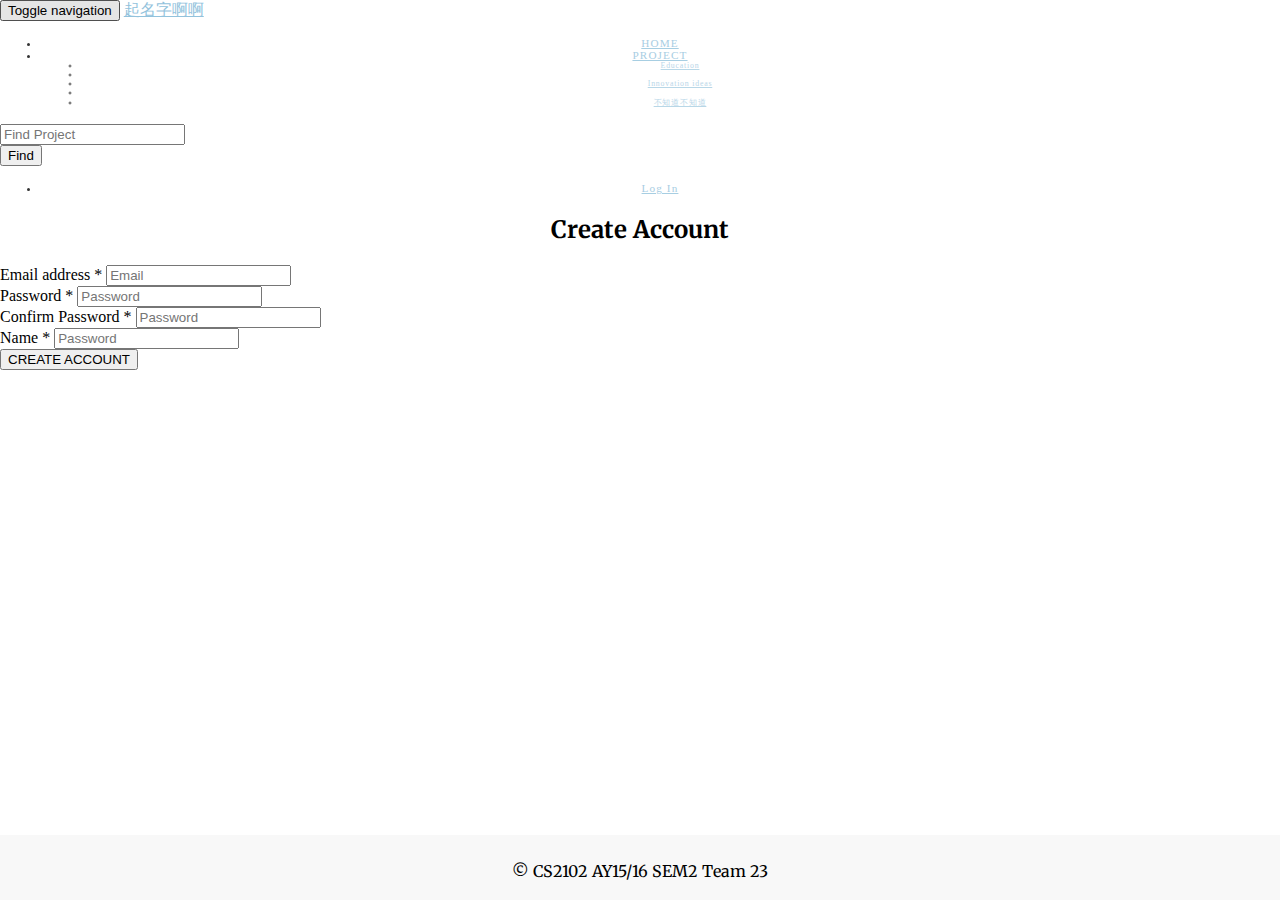
==== createAccount.html @ 3b3d8077 "随便写了个navbar" ====
<!DOCTYPE html>
<html>

<head>
    <meta name="author" content="Li Zan A0133894W">
    <meta name="viewport" content="width=device-width, initial-scale=1.0">
    <title>起不出名字</title>
    <script src="js/jquery-1.10.2.js"></script>
    <script src="https://code.jquery.com/jquery-2.2.0.min.js"></script>
    
    <!-- Latest compiled and minified CSS -->
    <link rel="stylesheet" href="https://maxcdn.bootstrapcdn.com/bootstrap/3.3.6/css/bootstrap.min.css" integrity="sha384-1q8mTJOASx8j1Au+a5WDVnPi2lkFfwwEAa8hDDdjZlpLegxhjVME1fgjWPGmkzs7" crossorigin="anonymous">

    <!-- Latest compiled and minified JavaScript -->
    <script src="https://maxcdn.bootstrapcdn.com/bootstrap/3.3.6/js/bootstrap.min.js" integrity="sha384-0mSbJDEHialfmuBBQP6A4Qrprq5OVfW37PRR3j5ELqxss1yVqOtnepnHVP9aJ7xS" crossorigin="anonymous"></script>
    
    <link href='https://fonts.googleapis.com/css?family=Merriweather|Didact+Gothic' rel='stylesheet' type='text/css'>
    
    <script src="main.js"></script>
    <link href="styles.css" rel="stylesheet" type="text/css">
    <!--[if lt IE 9]><script src="http://html5shiv.googlecode.com/svn/trunk/html5.js"></script><![endif]-->
</head>

<body>
    <nav class="navbar navbar-default">
      <div class="container-fluid">
        <!-- Brand and toggle get grouped for better mobile display -->
        <div class="navbar-header">
          <button type="button" class="navbar-toggle collapsed" data-toggle="collapse" data-target="#bs-example-navbar-collapse-1" aria-expanded="false">
            <span class="sr-only">Toggle navigation</span>
            <span class="icon-bar"></span>
            <span class="icon-bar"></span>
            <span class="icon-bar"></span>
          </button>
          <a class="navbar-brand" href="index.html">起名字啊啊</a>
        </div>

        <!-- Collect the nav links, forms, and other content for toggling -->
        <div class="collapse navbar-collapse" id="bs-example-navbar-collapse-1">
          <ul class="nav navbar-nav">
            <li><a href="index.html">HOME</a></li>
            <li class="dropdown">
              <a href="#" class="dropdown-toggle" data-toggle="dropdown" role="button" aria-haspopup="true" aria-expanded="false">PROJECT<span class="caret"></span></a>
              <ul class="dropdown-menu">
                <li><a href="#">Education</a></li>
                <li role="separator" class="divider"></li>
                <li><a href="#">Innovation ideas</a></li>
                <li role="separator" class="divider"></li>
                <li><a href="#">不知道不知道</a></li>
              </ul>
            </li>
          </ul>
          <form class="navbar-form navbar-left" role="search">
            <div class="form-group">
              <input type="text" class="form-control" placeholder="Find Project">
            </div>
            <button type="submit" class="btn btn-default">Find</button>
          </form>
          <ul class="nav navbar-nav navbar-right">
            <li><a href="login.html">Log In</a></li>
          </ul>
        </div><!-- /.navbar-collapse -->
      </div><!-- /.container-fluid -->
    </nav>


    <h2>Create Account</h2>
    <form>
      <div class="form-group">
        <label for="exampleInputEmail1">Email address *</label>
        <input type="email" class="form-control" id="exampleInputEmail1" placeholder="Email">
      </div>
      <div class="form-group">
        <label for="exampleInputPassword1">Password *</label>
        <input type="password" class="form-control" id="exampleInputPassword1" placeholder="Password">
      </div>
      <div class="form-group">
        <label for="exampleInputPassword1">Confirm Password *</label>
        <input type="password" class="form-control" id="exampleInputPassword1" placeholder="Password">
      </div>
      <div class="form-group">
        <label for="exampleInputPassword1">Name *</label>
        <input type="password" class="form-control" id="exampleInputPassword1" placeholder="Password">
      </div>
      <button type="submit" class="btn btn-default">CREATE ACCOUNT</button>
    </form>


    <footer>
        <p>&copy; CS2102 AY15/16 SEM2 Team 23</p>
    </footer>

</body>

</html>
---- styles.css ----
html{
    position: relative;
    min-height: 100%;
}

body {
    background-color: #FFFFFF;
    font-size: 16px;
    margin: 0 0 100px;
}

h1,
h2,
h3,
h4,
h5,
h6,
p{
    font-family: 'Merriweather', 'Geogria', serif;
    text-align: center;
}

.form-group h6{
    color: #FC645C;
    display: inline-block;
}


a:link,
a:visited {
    color: #92C2DC;
}




#carousel-example-generic {
    width: 90%;
    margin: auto;
    margin-bottom: 3em;
}

footer {
    position: absolute;
    padding: 10px 0 5px;
    left: 0;
    bottom: 0;
    background-color: #F8F8F8;
    clear: both;
    text-align: center;
    color: black;
    overflow:hidden;
    height: 50px;
    width: 100%;
}


li {
    opacity: 0.8;
    text-align: center;
    font-size: 70%;
    letter-spacing: 0.1em;
}

li:hover {
    color: #FFFFFF;
    background: white;
}



/* Small devices (tablets, 768px and up) */
@media only screen and (min-width: 768px) {
    

}

/* Medium devices (desktops, 992px and up) */
@media only screen and (min-width: 992px) {
    
   
}
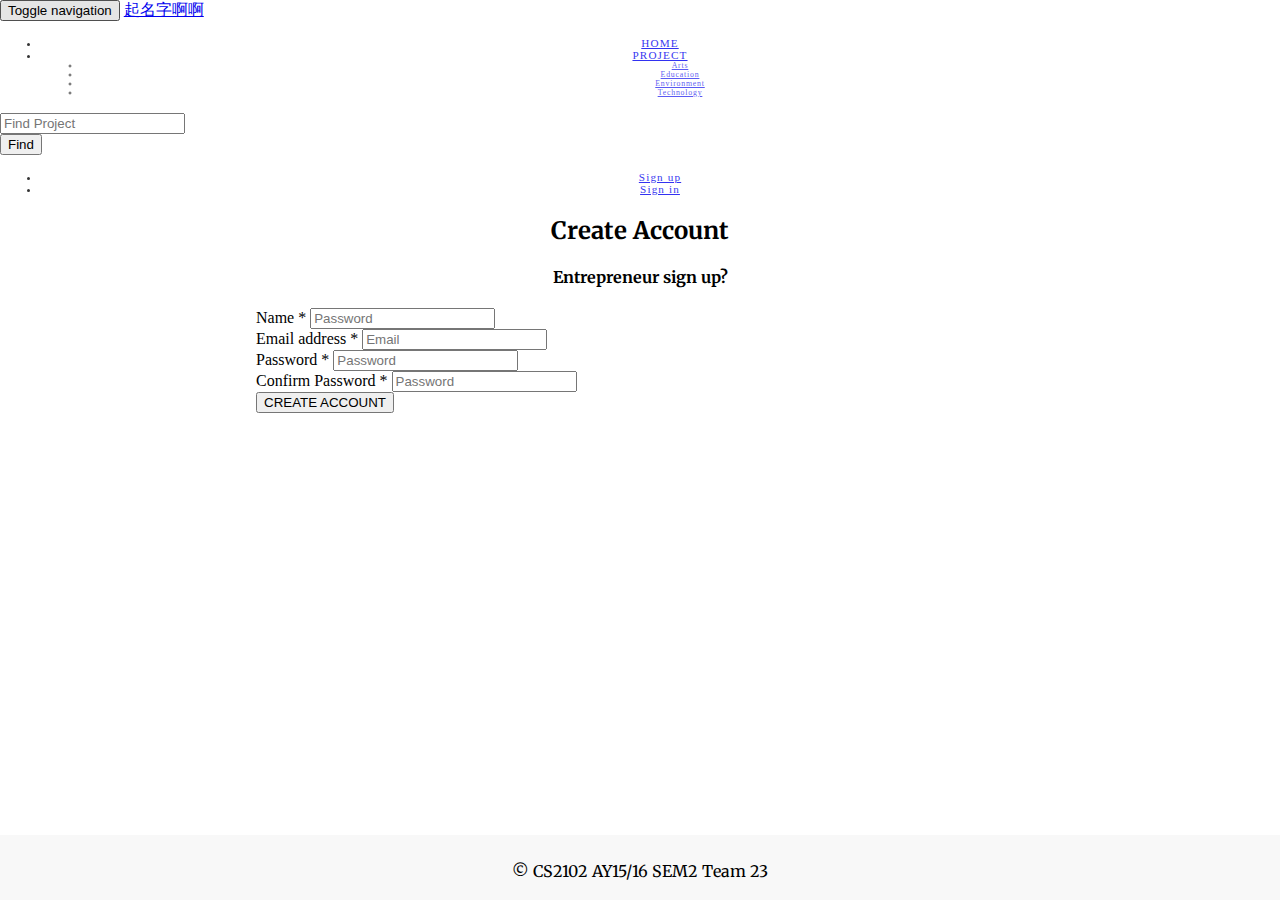
==== commit ad585cc8: "一堆html" ====
--- a/createAccount.html
+++ b/createAccount.html
@@ -2,7 +2,6 @@
 <html>
 
 <head>
-    <meta name="author" content="Li Zan A0133894W">
     <meta name="viewport" content="width=device-width, initial-scale=1.0">
     <title>起不出名字</title>
     <script src="js/jquery-1.10.2.js"></script>
@@ -42,11 +41,10 @@
             <li class="dropdown">
               <a href="#" class="dropdown-toggle" data-toggle="dropdown" role="button" aria-haspopup="true" aria-expanded="false">PROJECT<span class="caret"></span></a>
               <ul class="dropdown-menu">
+                <li><a href="#">Arts</a></li>
                 <li><a href="#">Education</a></li>
-                <li role="separator" class="divider"></li>
-                <li><a href="#">Innovation ideas</a></li>
-                <li role="separator" class="divider"></li>
-                <li><a href="#">不知道不知道</a></li>
+                <li><a href="#">Environment</a></li>
+                <li><a href="#">Technology</a></li>
               </ul>
             </li>
           </ul>
@@ -57,34 +55,40 @@
             <button type="submit" class="btn btn-default">Find</button>
           </form>
           <ul class="nav navbar-nav navbar-right">
-            <li><a href="login.html">Log In</a></li>
+            <li><a href="createAccount.html">Sign up</a></li>
+            <li><a href="login.html">Sign in</a></li>
           </ul>
         </div><!-- /.navbar-collapse -->
       </div><!-- /.container-fluid -->
     </nav>
 
 
-    <h2>Create Account</h2>
-    <form>
-      <div class="form-group">
-        <label for="exampleInputEmail1">Email address *</label>
-        <input type="email" class="form-control" id="exampleInputEmail1" placeholder="Email">
-      </div>
-      <div class="form-group">
-        <label for="exampleInputPassword1">Password *</label>
-        <input type="password" class="form-control" id="exampleInputPassword1" placeholder="Password">
-      </div>
-      <div class="form-group">
-        <label for="exampleInputPassword1">Confirm Password *</label>
-        <input type="password" class="form-control" id="exampleInputPassword1" placeholder="Password">
-      </div>
-      <div class="form-group">
-        <label for="exampleInputPassword1">Name *</label>
-        <input type="password" class="form-control" id="exampleInputPassword1" placeholder="Password">
-      </div>
-      <button type="submit" class="btn btn-default">CREATE ACCOUNT</button>
-    </form>
-
+    <div>
+        <h2>Create Account</h2>
+        <h4 a="createEntrepreneurAccount.html">Entrepreneur sign up?</h4>
+        <div class="wrap">
+        <form>
+            <div class="form-group">
+            <label for="exampleInputPassword1">Name *</label>
+            <input type="password" class="form-control" id="exampleInputPassword1" placeholder="Password">
+          </div>
+            
+          <div class="form-group">
+            <label for="exampleInputEmail1">Email address *</label>
+            <input type="email" class="form-control" id="exampleInputEmail1" placeholder="Email">
+          </div>
+          <div class="form-group">
+            <label for="exampleInputPassword1">Password *</label>
+            <input type="password" class="form-control" id="exampleInputPassword1" placeholder="Password">
+          </div>
+          <div class="form-group">
+            <label for="exampleInputPassword1">Confirm Password *</label>
+            <input type="password" class="form-control" id="exampleInputPassword1" placeholder="Password">
+          </div>
+          <button type="submit" class="btn btn-default">CREATE ACCOUNT</button>
+        </form>
+        </div>
+    </div>
 
     <footer>
         <p>&copy; CS2102 AY15/16 SEM2 Team 23</p>
--- a/styles.css
+++ b/styles.css
@@ -26,12 +26,9 @@
 }
 
 
-a:link,
 a:visited {
     color: #92C2DC;
 }
-
-
 
 
 #carousel-example-generic {
@@ -67,16 +64,78 @@
     background: white;
 }
 
+.wrap {
+    padding-left: 20%;
+    padding-right: 20%;
+}
 
 
-/* Small devices (tablets, 768px and up) */
-@media only screen and (min-width: 768px) {
-    
-
+.guide-container {
+    margin-top: 0;
+    width: 40%;
+    max-width: 200px;
+    top: 55px;
+    bottom: 70px;
+    position: absolute;
+    overflow:hidden;
+    background-color: #F8F8F8;
+}
+.guide-container a {
+    color: black;
+}
+.guide-container h3 {
+    text-align: left;
+    padding-left: 10px;
+}
+.guide-container ul {
+    text-align: left;
 }
 
-/* Medium devices (desktops, 992px and up) */
-@media only screen and (min-width: 992px) {
-    
-   
+.admin-manage {
+    padding-left: 250px;
+    padding-right: 50px;
 }
+
+.admin-manage h3 {
+    text-align: left;
+}
+
+.table {
+    padding-top: 2%;
+}
+
+#carousel-example-generic {
+    max-width: 60%;
+    z-index: -2;
+}
+
+.project-list {
+    padding-left: 5%;
+    padding-right: 5%;
+}
+
+.project-list h3 {
+    text-align: left;
+}
+
+
+
+
+
+
+
+
+
+
+
+
+
+
+
+
+
+
+
+
+
+
